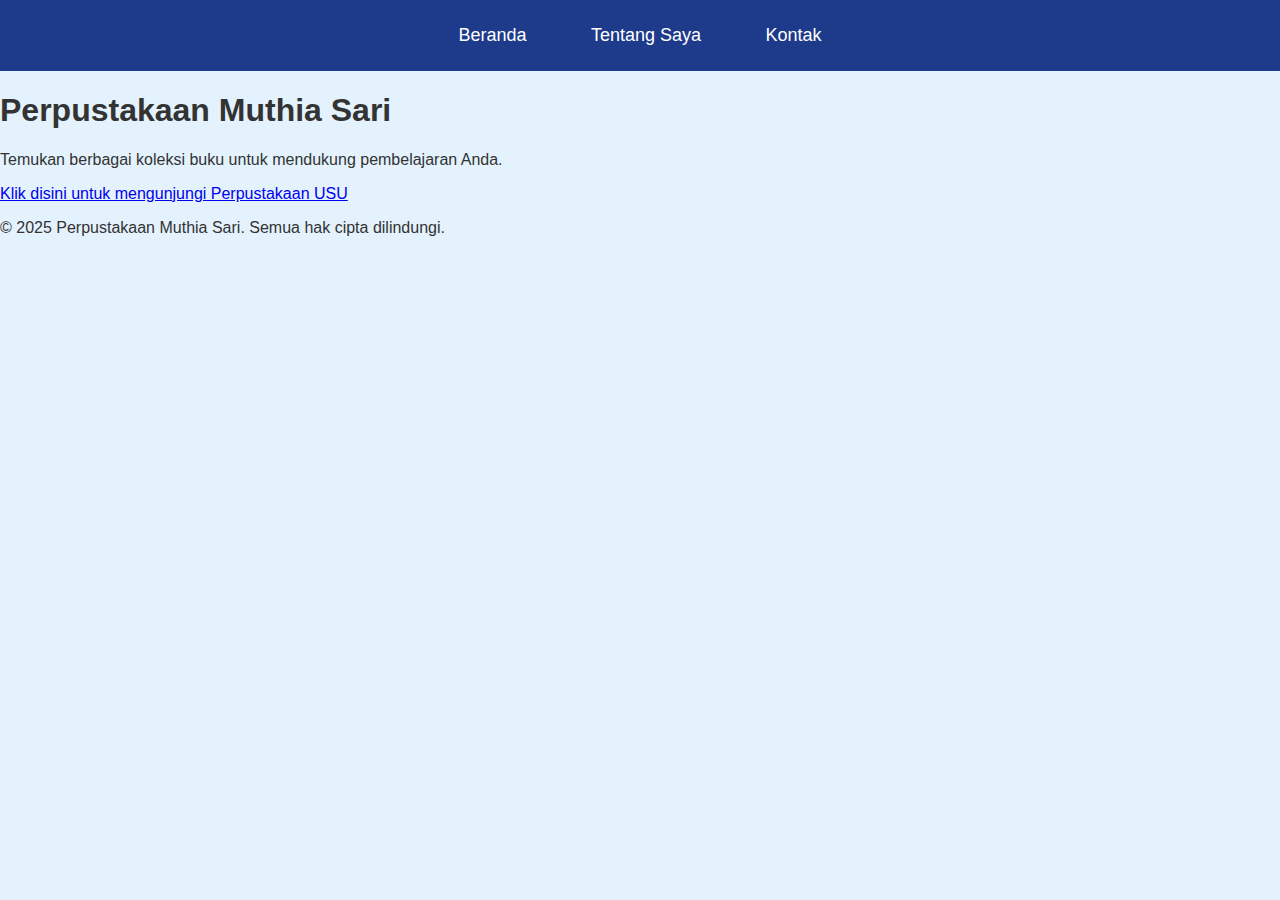
==== index.html @ 135c1aab "Update index.html" ====
<!DOCTYPE html>
<html lang="id">
<head>
    <meta charset="UTF-8">
    <meta name="viewport" content="width=device-width, initial-scale=1.0">
    <title>Perpustakaan Muthia Sari</title>
    <style>
        /* Basic Styles */
        body {
            font-family: Arial, sans-serif;
            margin: 0;
            padding: 0;
            background-color: #e3f2fd;
            color: #333;
        }

        /* Navbar */
        nav {
            background-color: #1e3a8a;
            padding: 15px 0;
            text-align: center;
            position: relative;
        }

        /* Menu */
        .nav-links {
            list-style: none;
            padding: 0;
            margin: 0;
        }

        .nav-links li {
            display: inline-block;
            margin: 0 15px;
        }

        .nav-links li a {
            color: white;
            text-decoration: none;
            font-size: 18px;
            padding: 10px 15px;
            display: inline-block;
            transition: background 0.3s;
        }

        .nav-links li a:hover {
            background-color: #3b82f6;
            border-radius: 5px;
        }

        /* Hamburger Menu */
        .hamburger {
            display: none;
            font-size: 28px;
            color: white;
            position: absolute;
            top: 12px;
            right: 20px;
            cursor: pointer;
        }

        @media screen and (max-width: 768px) {
            .nav-links {
                display: none;
                width: 100%;
                text-align: center;
                background-color: #1e3a8a;
                position: absolute;
                top: 50px;
                left: 0;
            }

            .nav-links li {
                display: block;
                padding: 10px 0;
            }

            .hamburger {
                display: block;
            }
        }
    </style>
</head>
<body>
    <nav>
        <div class="hamburger" onclick="toggleMenu()">&#9776;</div>
        <ul class="nav-links">
            <li><a href="index.html">Beranda</a></li>
            <li><a href="about-me.html">Tentang Saya</a></li>
            <li><a href="contact.html">Kontak</a></li>
        </ul>
    </nav>

    <header>
        <h1>Perpustakaan Muthia Sari</h1>
    </header>

    <main>
        <p id="welcome-text"></p>
        <p>Temukan berbagai koleksi buku untuk mendukung pembelajaran Anda.</p>
        <p><a href="https://library.usu.ac.id/" target="_blank">Klik disini untuk mengunjungi Perpustakaan USU</a></p>
    </main>

    <footer>
        <p>&copy; 2025 Perpustakaan Muthia Sari. Semua hak cipta dilindungi.</p>
    </footer>

    <script>
        function toggleMenu() {
            var nav = document.querySelector(".nav-links");
            if (nav.style.display === "block") {
                nav.style.display = "none";
            } else {
                nav.style.display = "block";
            }
        }
    </script>
</body>
</html>
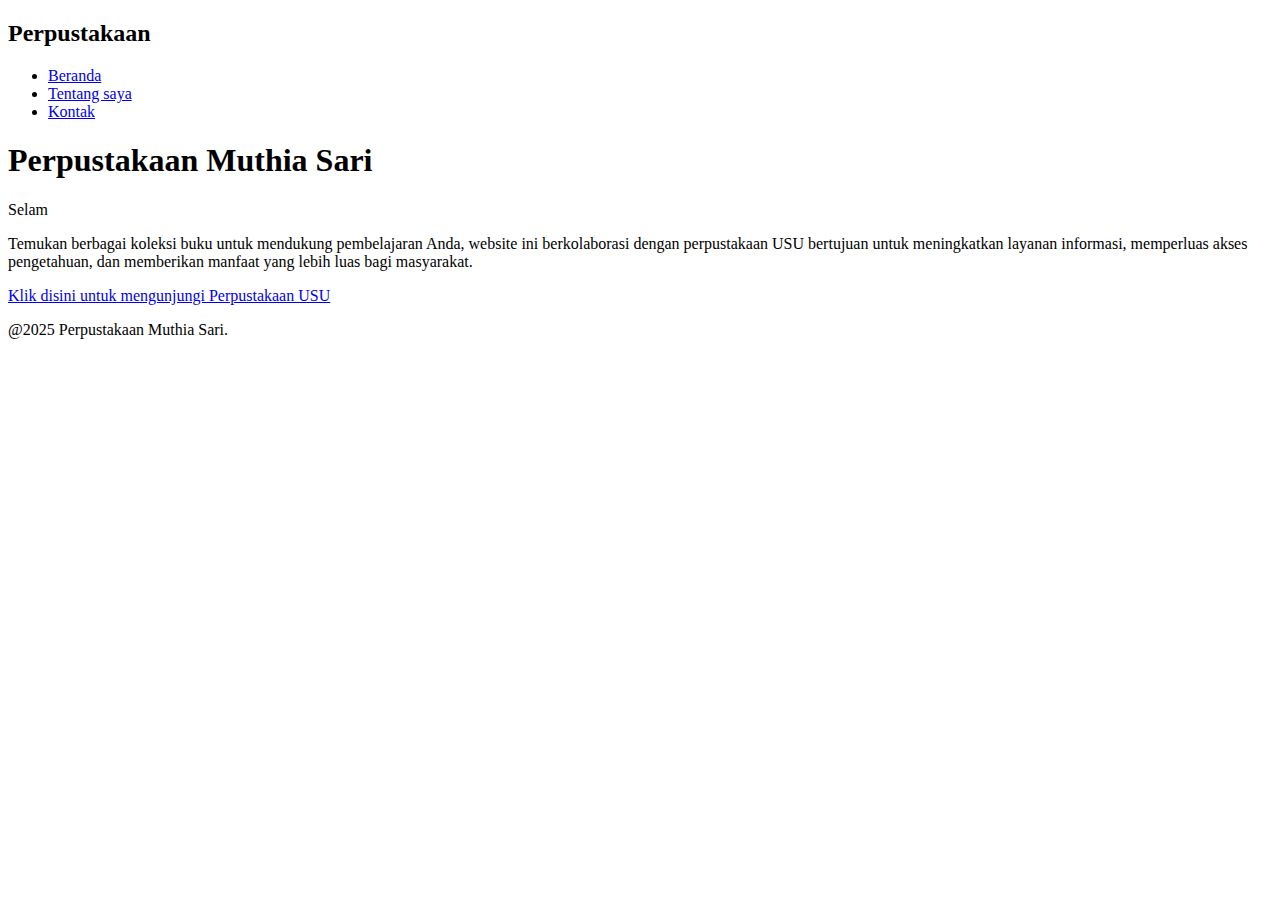
==== commit a0a1628e: "Update index.html" ====
--- a/index.html
+++ b/index.html
@@ -4,116 +4,67 @@
     <meta charset="UTF-8">
     <meta name="viewport" content="width=device-width, initial-scale=1.0">
     <title>Perpustakaan Muthia Sari</title>
-    <style>
-        /* Basic Styles */
-        body {
-            font-family: Arial, sans-serif;
-            margin: 0;
-            padding: 0;
-            background-color: #e3f2fd;
-            color: #333;
-        }
-
-        /* Navbar */
-        nav {
-            background-color: #1e3a8a;
-            padding: 15px 0;
-            text-align: center;
-            position: relative;
-        }
-
-        /* Menu */
-        .nav-links {
-            list-style: none;
-            padding: 0;
-            margin: 0;
-        }
-
-        .nav-links li {
-            display: inline-block;
-            margin: 0 15px;
-        }
-
-        .nav-links li a {
-            color: white;
-            text-decoration: none;
-            font-size: 18px;
-            padding: 10px 15px;
-            display: inline-block;
-            transition: background 0.3s;
-        }
-
-        .nav-links li a:hover {
-            background-color: #3b82f6;
-            border-radius: 5px;
-        }
-
-        /* Hamburger Menu */
-        .hamburger {
-            display: none;
-            font-size: 28px;
-            color: white;
-            position: absolute;
-            top: 12px;
-            right: 20px;
-            cursor: pointer;
-        }
-
-        @media screen and (max-width: 768px) {
-            .nav-links {
-                display: none;
-                width: 100%;
-                text-align: center;
-                background-color: #1e3a8a;
-                position: absolute;
-                top: 50px;
-                left: 0;
-            }
-
-            .nav-links li {
-                display: block;
-                padding: 10px 0;
-            }
-
-            .hamburger {
-                display: block;
-            }
-        }
-    </style>
+    <link rel="stylesheet" href="style.css">
 </head>
 <body>
+
+    <!-- Navbar -->
     <nav>
-        <div class="hamburger" onclick="toggleMenu()">&#9776;</div>
+        <div class="logo">
+            <h2>Perpustakaan</h2>
+        </div>
         <ul class="nav-links">
             <li><a href="index.html">Beranda</a></li>
-            <li><a href="about-me.html">Tentang Saya</a></li>
+            <li><a href="about-me.html">Tentang saya</a></li>
             <li><a href="contact.html">Kontak</a></li>
         </ul>
+        <div class="hamburger" onclick="toggleMenu()">
+            <div></div>
+            <div></div>
+            <div></div>
+        </div>
     </nav>
 
+    <!-- Header Section -->
     <header>
         <h1>Perpustakaan Muthia Sari</h1>
     </header>
 
+    <!-- Main Section -->
     <main>
         <p id="welcome-text"></p>
-        <p>Temukan berbagai koleksi buku untuk mendukung pembelajaran Anda.</p>
-        <p><a href="https://library.usu.ac.id/" target="_blank">Klik disini untuk mengunjungi Perpustakaan USU</a></p>
+        <p>Temukan berbagai koleksi buku untuk mendukung pembelajaran Anda, website ini berkolaborasi dengan perpustakaan USU bertujuan untuk meningkatkan layanan informasi, memperluas akses pengetahuan, dan memberikan manfaat yang lebih luas bagi masyarakat.</p>
+        <p><a href="https://library.usu.ac.id/" target="_blank">Klik disini untuk mengunjungi Perpustakaan USU</a></p> 
     </main>
 
+    <!-- Footer Section -->
     <footer>
-        <p>&copy; 2025 Perpustakaan Muthia Sari. Semua hak cipta dilindungi.</p>
+        <p>@2025 Perpustakaan Muthia Sari.</p>
     </footer>
 
     <script>
         function toggleMenu() {
-            var nav = document.querySelector(".nav-links");
-            if (nav.style.display === "block") {
-                nav.style.display = "none";
-            } else {
-                nav.style.display = "block";
+            const navLinks = document.querySelector(".nav-links");
+            navLinks.classList.toggle("active");
+        }
+
+        // Animasi Teks Ketik untuk "Selamat datang di perpustakaan kami!"
+        const welcomeText = "Selamat datang di perpustakaan kami!";
+        let index = 0;
+        const textElement = document.getElementById("welcome-text");
+
+        function typeText() {
+            if (index < welcomeText.length) {
+                textElement.textContent += welcomeText.charAt(index);
+                index++;
+                setTimeout(typeText, 150);
             }
         }
+
+        window.onload = function() {
+            typeText();
+        };
     </script>
+
 </body>
 </html>
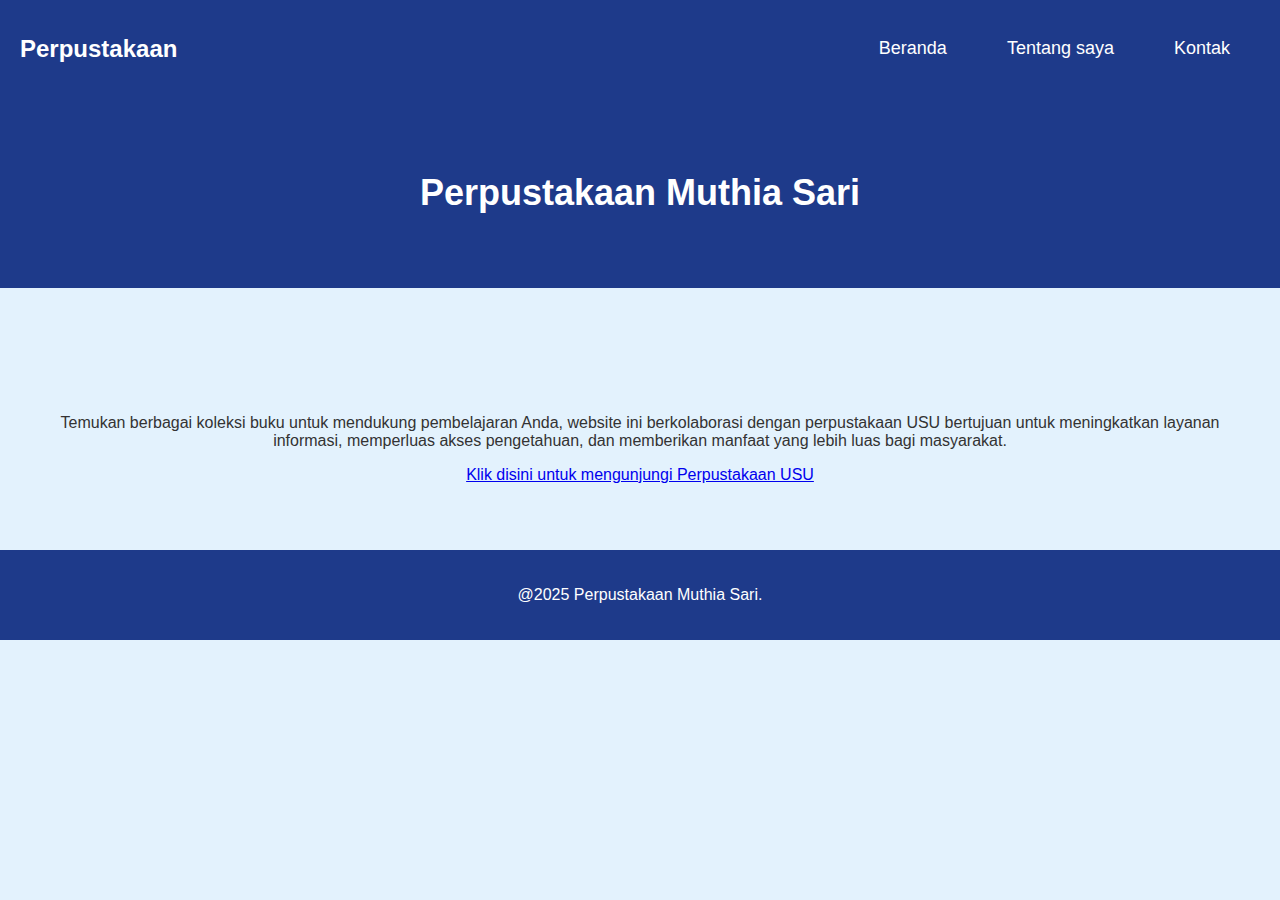
==== commit 35c90c6f: "Update index.html" ====
--- a/index.html
+++ b/index.html
@@ -4,14 +4,146 @@
     <meta charset="UTF-8">
     <meta name="viewport" content="width=device-width, initial-scale=1.0">
     <title>Perpustakaan Muthia Sari</title>
-    <link rel="stylesheet" href="style.css">
+    <style>
+        /* Basic Styles */
+        body {
+            font-family: Arial, sans-serif;
+            margin: 0;
+            padding: 0;
+            background-color: #e3f2fd; /* Biru Langit */
+            color: #333; /* Hitam */
+            height: 100vh;
+        }
+
+        /* Navbar */
+        nav {
+            background-color: #1e3a8a; /* Navy */
+            padding: 15px 20px;
+            display: flex;
+            justify-content: space-between;
+            align-items: center;
+        }
+
+        /* Navbar Menu */
+        .nav-links {
+            list-style: none;
+            margin: 0;
+            padding: 0;
+            display: flex;
+        }
+
+        .nav-links li {
+            margin: 0 15px;
+        }
+
+        .nav-links li a {
+            color: #fff;
+            text-decoration: none;
+            font-size: 18px;
+            padding: 10px 15px;
+            border-radius: 5px;
+            transition: background-color 0.3s, transform 0.3s;
+        }
+
+        .nav-links li a:hover {
+            background-color: #3b82f6; /* Biru Langit */
+            transform: scale(1.1);
+        }
+
+        /* Hamburger Menu */
+        .hamburger {
+            display: none;
+            flex-direction: column;
+            cursor: pointer;
+        }
+
+        .hamburger div {
+            width: 30px;
+            height: 4px;
+            background-color: white;
+            margin: 5px 0;
+            transition: 0.4s;
+        }
+
+        /* Header */
+        header {
+            background-color: #1e3a8a; /* Navy */
+            color: #fff; /* Putih */
+            padding: 50px 0;
+            text-align: center;
+        }
+
+        header h1 {
+            font-size: 36px;
+        }
+
+        /* Main Section */
+        main {
+            padding: 50px;
+            text-align: center;
+        }
+
+        /* Footer */
+        footer {
+            background-color: #1e3a8a; /* Navy */
+            color: #fff; /* Putih */
+            text-align: center;
+            padding: 20px;
+        }
+
+        /* Typing Animation */
+        #welcome-text {
+            font-size: 24px;
+            color: #333;
+            font-weight: bold;
+            white-space: nowrap;
+            overflow: hidden;
+            width: 0;
+            animation: typing 4s steps(30) 1s forwards;
+        }
+
+        @keyframes typing {
+            from {
+                width: 0;
+            }
+            to {
+                width: 100%;
+            }
+        }
+
+        /* Responsive Design */
+        @media screen and (max-width: 768px) {
+            .nav-links {
+                display: none;
+                flex-direction: column;
+                position: absolute;
+                top: 60px;
+                left: 0;
+                width: 100%;
+                background-color: #1e3a8a;
+                text-align: center;
+            }
+
+            .nav-links.active {
+                display: flex;
+            }
+
+            .nav-links li {
+                margin: 10px 0;
+            }
+
+            .hamburger {
+                display: flex;
+            }
+        }
+    </style>
 </head>
 <body>
 
     <!-- Navbar -->
     <nav>
         <div class="logo">
-            <h2>Perpustakaan</h2>
+            <h2 style="color: white;">Perpustakaan</h2>
         </div>
         <ul class="nav-links">
             <li><a href="index.html">Beranda</a></li>
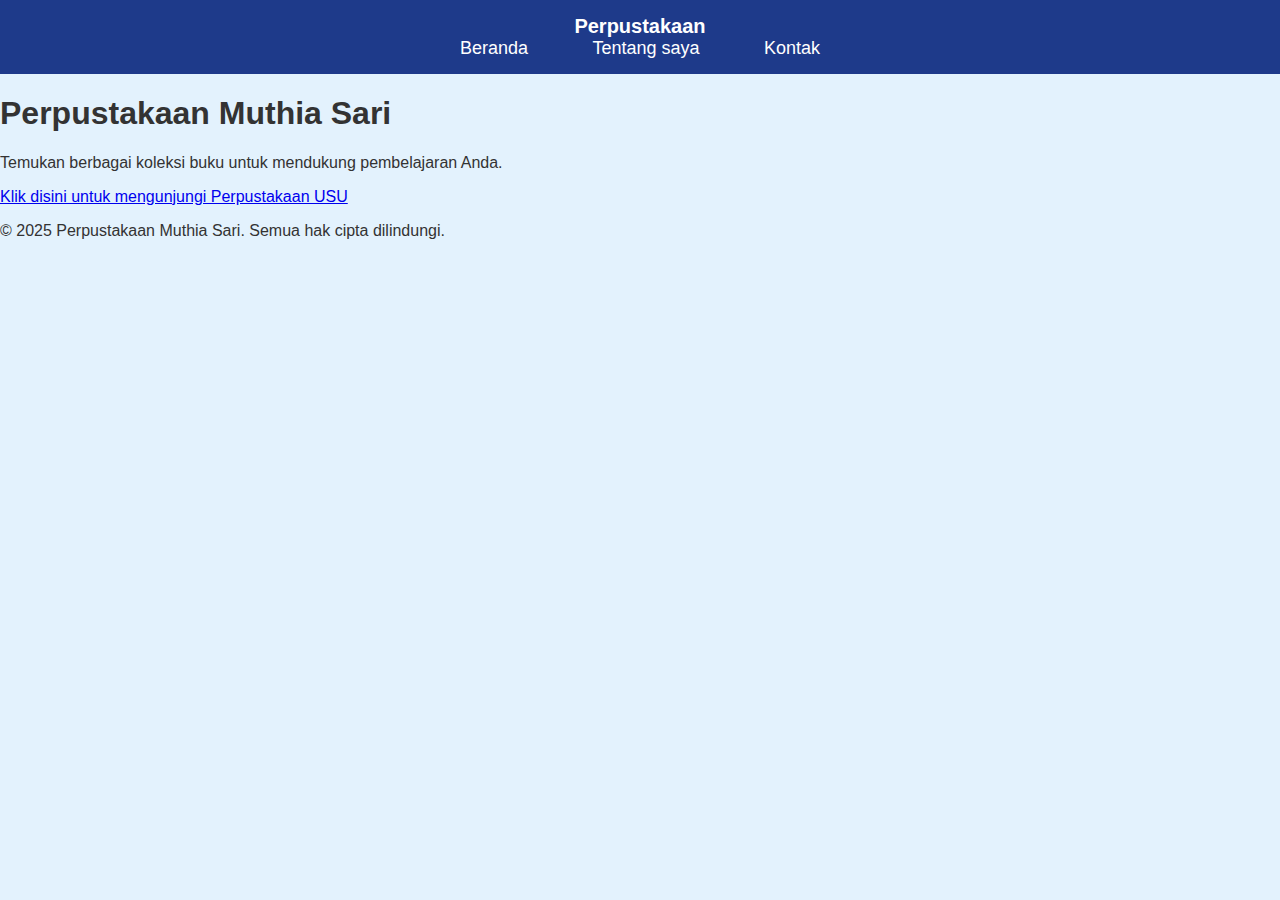
==== commit 22f1f884: "Update index.html" ====
--- a/index.html
+++ b/index.html
@@ -10,50 +10,50 @@
             font-family: Arial, sans-serif;
             margin: 0;
             padding: 0;
-            background-color: #e3f2fd; /* Biru Langit */
-            color: #333; /* Hitam */
+            background-color: #e3f2fd;
+            color: #333;
             height: 100vh;
         }
 
         /* Navbar */
         nav {
-            background-color: #1e3a8a; /* Navy */
+            background-color: #1e3a8a;
             padding: 15px 20px;
-            display: flex;
-            justify-content: space-between;
-            align-items: center;
+            position: relative;
+            text-align: center;
         }
 
-        /* Navbar Menu */
         .nav-links {
             list-style: none;
+            padding: 0;
             margin: 0;
-            padding: 0;
-            display: flex;
+            display: inline-block;
         }
 
         .nav-links li {
+            display: inline;
             margin: 0 15px;
         }
 
         .nav-links li a {
-            color: #fff;
+            color: white;
             text-decoration: none;
             font-size: 18px;
             padding: 10px 15px;
             border-radius: 5px;
-            transition: background-color 0.3s, transform 0.3s;
+            transition: background-color 0.3s;
         }
 
         .nav-links li a:hover {
-            background-color: #3b82f6; /* Biru Langit */
-            transform: scale(1.1);
+            background-color: #3b82f6;
         }
 
         /* Hamburger Menu */
         .hamburger {
             display: none;
-            flex-direction: column;
+            position: absolute;
+            top: 15px;
+            right: 20px;
             cursor: pointer;
         }
 
@@ -62,78 +62,28 @@
             height: 4px;
             background-color: white;
             margin: 5px 0;
-            transition: 0.4s;
-        }
-
-        /* Header */
-        header {
-            background-color: #1e3a8a; /* Navy */
-            color: #fff; /* Putih */
-            padding: 50px 0;
-            text-align: center;
-        }
-
-        header h1 {
-            font-size: 36px;
-        }
-
-        /* Main Section */
-        main {
-            padding: 50px;
-            text-align: center;
-        }
-
-        /* Footer */
-        footer {
-            background-color: #1e3a8a; /* Navy */
-            color: #fff; /* Putih */
-            text-align: center;
-            padding: 20px;
-        }
-
-        /* Typing Animation */
-        #welcome-text {
-            font-size: 24px;
-            color: #333;
-            font-weight: bold;
-            white-space: nowrap;
-            overflow: hidden;
-            width: 0;
-            animation: typing 4s steps(30) 1s forwards;
-        }
-
-        @keyframes typing {
-            from {
-                width: 0;
-            }
-            to {
-                width: 100%;
-            }
         }
 
         /* Responsive Design */
         @media screen and (max-width: 768px) {
             .nav-links {
                 display: none;
-                flex-direction: column;
                 position: absolute;
-                top: 60px;
+                top: 50px;
                 left: 0;
                 width: 100%;
                 background-color: #1e3a8a;
                 text-align: center;
-            }
-
-            .nav-links.active {
-                display: flex;
+                padding: 10px 0;
             }
 
             .nav-links li {
+                display: block;
                 margin: 10px 0;
             }
 
             .hamburger {
-                display: flex;
+                display: block;
             }
         }
     </style>
@@ -142,61 +92,43 @@
 
     <!-- Navbar -->
     <nav>
-        <div class="logo">
-            <h2 style="color: white;">Perpustakaan</h2>
+        <div class="logo" style="color: white; font-size: 20px; font-weight: bold;">Perpustakaan</div>
+        <div class="hamburger" onclick="toggleMenu()">
+            <div></div>
+            <div></div>
+            <div></div>
         </div>
         <ul class="nav-links">
             <li><a href="index.html">Beranda</a></li>
             <li><a href="about-me.html">Tentang saya</a></li>
             <li><a href="contact.html">Kontak</a></li>
         </ul>
-        <div class="hamburger" onclick="toggleMenu()">
-            <div></div>
-            <div></div>
-            <div></div>
-        </div>
     </nav>
-
-    <!-- Header Section -->
     <header>
         <h1>Perpustakaan Muthia Sari</h1>
     </header>
 
-    <!-- Main Section -->
     <main>
         <p id="welcome-text"></p>
-        <p>Temukan berbagai koleksi buku untuk mendukung pembelajaran Anda, website ini berkolaborasi dengan perpustakaan USU bertujuan untuk meningkatkan layanan informasi, memperluas akses pengetahuan, dan memberikan manfaat yang lebih luas bagi masyarakat.</p>
-        <p><a href="https://library.usu.ac.id/" target="_blank">Klik disini untuk mengunjungi Perpustakaan USU</a></p> 
+        <p>Temukan berbagai koleksi buku untuk mendukung pembelajaran Anda.</p>
+        <p><a href="https://library.usu.ac.id/" target="_blank">Klik disini untuk mengunjungi Perpustakaan USU</a></p>
     </main>
 
-    <!-- Footer Section -->
     <footer>
-        <p>@2025 Perpustakaan Muthia Sari.</p>
+        <p>&copy; 2025 Perpustakaan Muthia Sari. Semua hak cipta dilindungi.</p>
     </footer>
 
     <script>
         function toggleMenu() {
-            const navLinks = document.querySelector(".nav-links");
-            navLinks.classList.toggle("active");
-        }
-
-        // Animasi Teks Ketik untuk "Selamat datang di perpustakaan kami!"
-        const welcomeText = "Selamat datang di perpustakaan kami!";
-        let index = 0;
-        const textElement = document.getElementById("welcome-text");
-
-        function typeText() {
-            if (index < welcomeText.length) {
-                textElement.textContent += welcomeText.charAt(index);
-                index++;
-                setTimeout(typeText, 150);
+            var nav = document.querySelector(".nav-links");
+            if (nav.style.display === "block") {
+                nav.style.display = "none";
+            } else {
+                nav.style.display = "block";
             }
         }
-
-        window.onload = function() {
-            typeText();
-        };
     </script>
-
 </body>
 </html>
+
+   
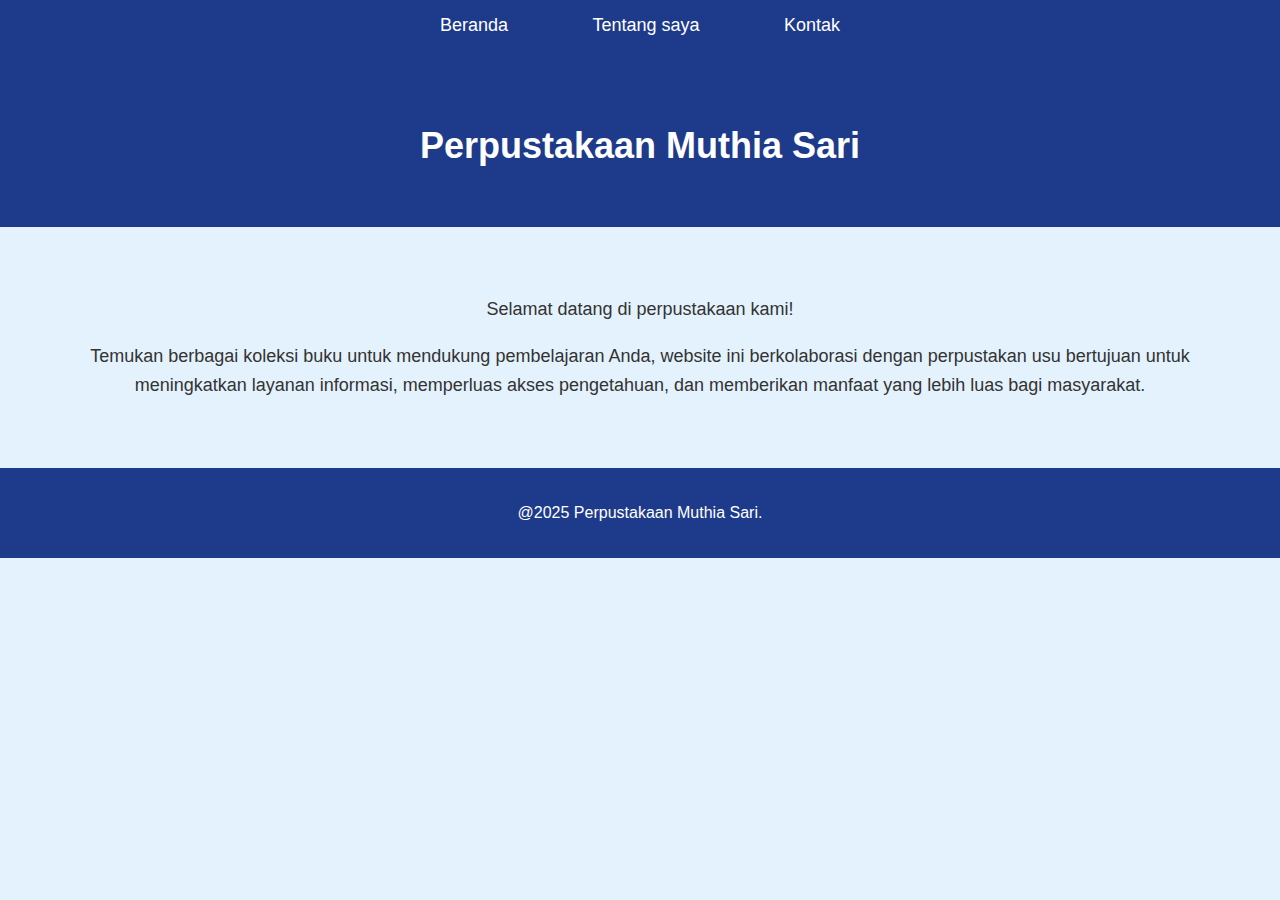
==== commit 5269dbe7: "Update index.html" ====
--- a/index.html
+++ b/index.html
@@ -10,125 +10,112 @@
             font-family: Arial, sans-serif;
             margin: 0;
             padding: 0;
-            background-color: #e3f2fd;
-            color: #333;
-            height: 100vh;
+            background-color: #e3f2fd; /* Biru Langit */
+            color: #333; /* Hitam */
         }
 
         /* Navbar */
         nav {
-            background-color: #1e3a8a;
-            padding: 15px 20px;
-            position: relative;
+            background-color: #1e3a8a; /* Navy */
+            padding: 15px;
             text-align: center;
         }
 
-        .nav-links {
+        nav ul {
             list-style: none;
+            margin: 0;
             padding: 0;
-            margin: 0;
-            display: inline-block;
         }
 
-        .nav-links li {
+        nav ul li {
             display: inline;
-            margin: 0 15px;
+            margin: 0 20px;
         }
 
-        .nav-links li a {
-            color: white;
+        nav ul li a {
+            color: #fff; /* Putih */
             text-decoration: none;
             font-size: 18px;
-            padding: 10px 15px;
+            padding: 10px 20px;
+            background-color: #1e3a8a; /* Navy */
             border-radius: 5px;
             transition: background-color 0.3s;
         }
 
-        .nav-links li a:hover {
-            background-color: #3b82f6;
+        nav ul li a:hover {
+            background-color: #3b82f6; /* Biru Langit */
         }
 
-        /* Hamburger Menu */
-        .hamburger {
-            display: none;
-            position: absolute;
-            top: 15px;
-            right: 20px;
-            cursor: pointer;
+        /* Header */
+        header {
+            background-color: #1e3a8a; /* Navy */
+            color: #fff; /* Putih */
+            padding: 50px 0;
+            text-align: center;
         }
 
-        .hamburger div {
-            width: 30px;
-            height: 4px;
-            background-color: white;
-            margin: 5px 0;
+        header h1 {
+            font-size: 36px;
+            margin-bottom: 10px;
         }
 
-        /* Responsive Design */
-        @media screen and (max-width: 768px) {
-            .nav-links {
-                display: none;
-                position: absolute;
-                top: 50px;
-                left: 0;
-                width: 100%;
-                background-color: #1e3a8a;
-                text-align: center;
-                padding: 10px 0;
-            }
+        header p {
+            font-size: 18px;
+        }
 
-            .nav-links li {
-                display: block;
-                margin: 10px 0;
-            }
+        /* Main Section */
+        main {
+            padding: 50px;
+            text-align: center;
+        }
 
-            .hamburger {
-                display: block;
-            }
+        main h2 {
+            color: #1e3a8a; /* Navy */
         }
+
+        main p {
+            font-size: 18px;
+            line-height: 1.6;
+        }
+
+        /* Footer */
+        footer {
+            background-color: #1e3a8a; /* Navy */
+            color: #fff; /* Putih */
+            text-align: center;
+            padding: 20px;
+        }
+
     </style>
 </head>
 <body>
 
     <!-- Navbar -->
     <nav>
-        <div class="logo" style="color: white; font-size: 20px; font-weight: bold;">Perpustakaan</div>
-        <div class="hamburger" onclick="toggleMenu()">
-            <div></div>
-            <div></div>
-            <div></div>
-        </div>
-        <ul class="nav-links">
+        <ul>
             <li><a href="index.html">Beranda</a></li>
             <li><a href="about-me.html">Tentang saya</a></li>
             <li><a href="contact.html">Kontak</a></li>
         </ul>
     </nav>
+
+    <!-- Header Section -->
     <header>
         <h1>Perpustakaan Muthia Sari</h1>
     </header>
 
+    <!-- Main Section -->
     <main>
-        <p id="welcome-text"></p>
-        <p>Temukan berbagai koleksi buku untuk mendukung pembelajaran Anda.</p>
-        <p><a href="https://library.usu.ac.id/" target="_blank">Klik disini untuk mengunjungi Perpustakaan USU</a></p>
+        <p>Selamat datang di perpustakaan kami!</p>
+        <p>Temukan berbagai koleksi buku untuk mendukung pembelajaran Anda,  website ini berkolaborasi dengan perpustakan usu bertujuan untuk meningkatkan layanan informasi, memperluas akses pengetahuan, dan memberikan manfaat yang lebih luas bagi masyarakat.</p>
+        <p><a href="https://library.usu.ac.id/" target="_blank"><klik disini untuk mengunjungi Perpustakaan USU></a></p> 
     </main>
 
+    <!-- Footer Section -->
     <footer>
-        <p>&copy; 2025 Perpustakaan Muthia Sari. Semua hak cipta dilindungi.</p>
+        <p>@2025 Perpustakaan Muthia Sari.</p>
     </footer>
+    
 
-    <script>
-        function toggleMenu() {
-            var nav = document.querySelector(".nav-links");
-            if (nav.style.display === "block") {
-                nav.style.display = "none";
-            } else {
-                nav.style.display = "block";
-            }
-        }
-    </script>
 </body>
 </html>
-
-   
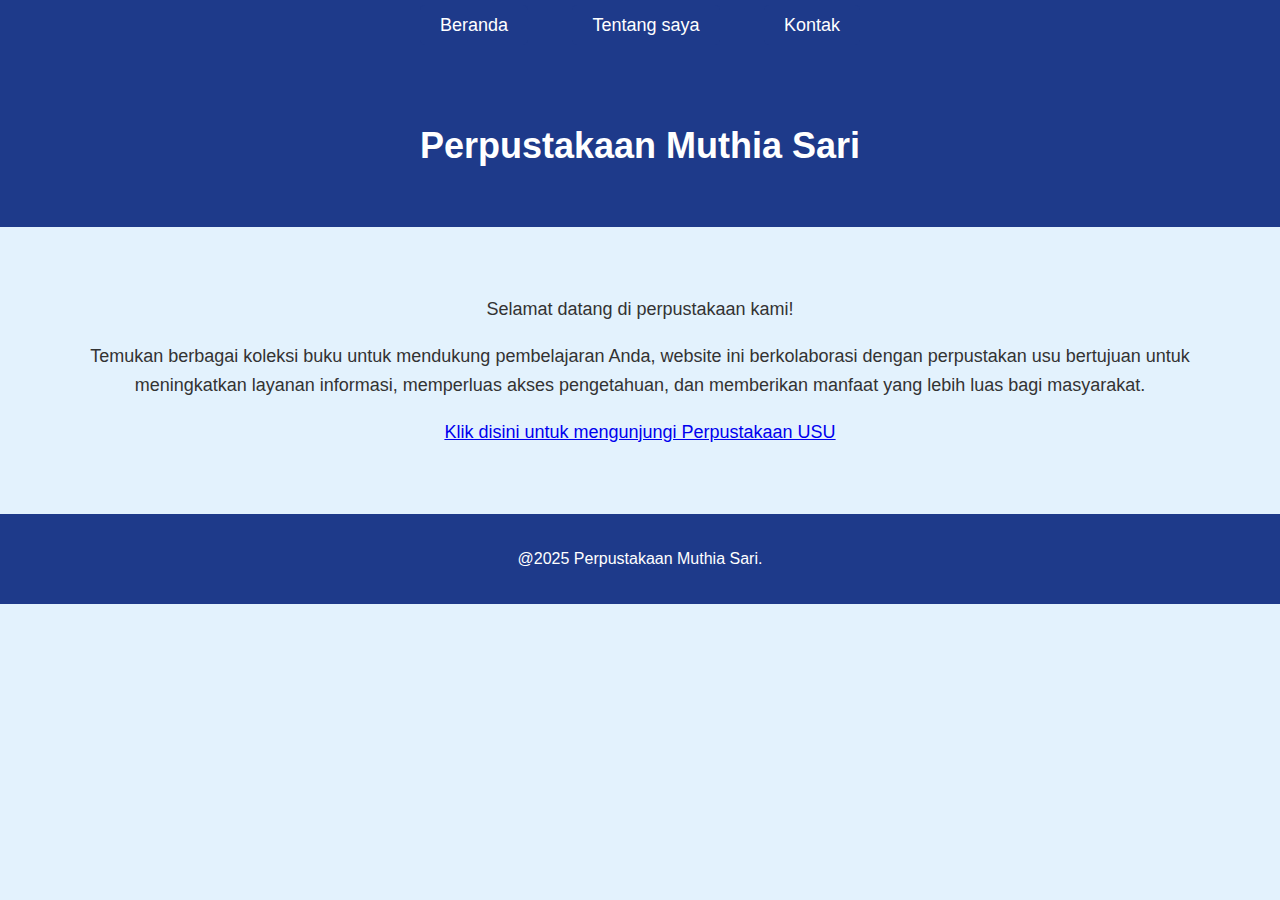
==== commit 5520a008: "Update index.html" ====
--- a/index.html
+++ b/index.html
@@ -108,7 +108,7 @@
     <main>
         <p>Selamat datang di perpustakaan kami!</p>
         <p>Temukan berbagai koleksi buku untuk mendukung pembelajaran Anda,  website ini berkolaborasi dengan perpustakan usu bertujuan untuk meningkatkan layanan informasi, memperluas akses pengetahuan, dan memberikan manfaat yang lebih luas bagi masyarakat.</p>
-        <p><a href="https://library.usu.ac.id/" target="_blank"><klik disini untuk mengunjungi Perpustakaan USU></a></p> 
+        <p><a href="https://library.usu.ac.id/" target="_blank">Klik disini untuk mengunjungi Perpustakaan USU</a></p>
     </main>
 
     <!-- Footer Section -->
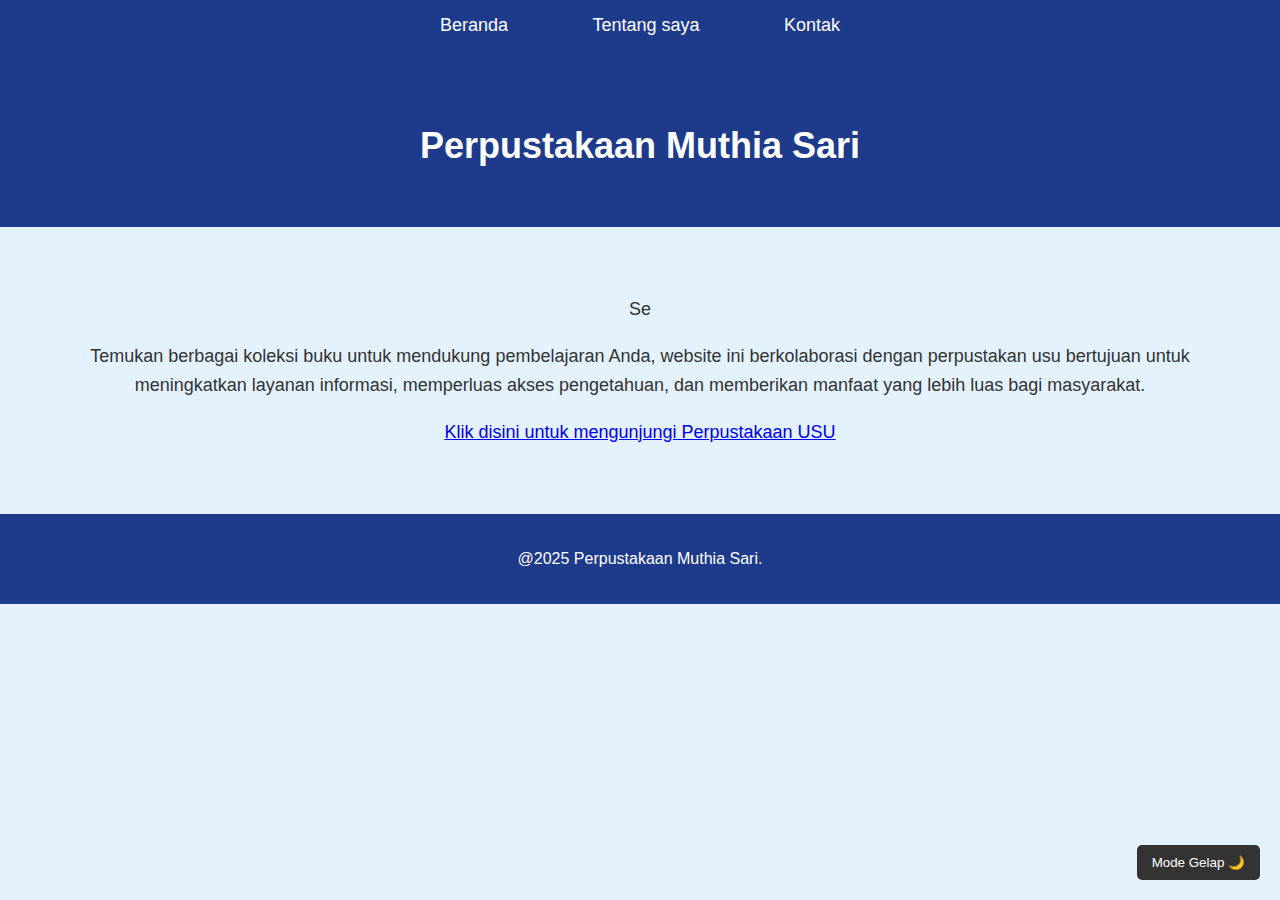
==== commit d388d16b: "Update index.html" ====
--- a/index.html
+++ b/index.html
@@ -115,6 +115,8 @@
     <footer>
         <p>@2025 Perpustakaan Muthia Sari.</p>
     </footer>
+
+    <script src="script.js"></script>
     
 
 </body>
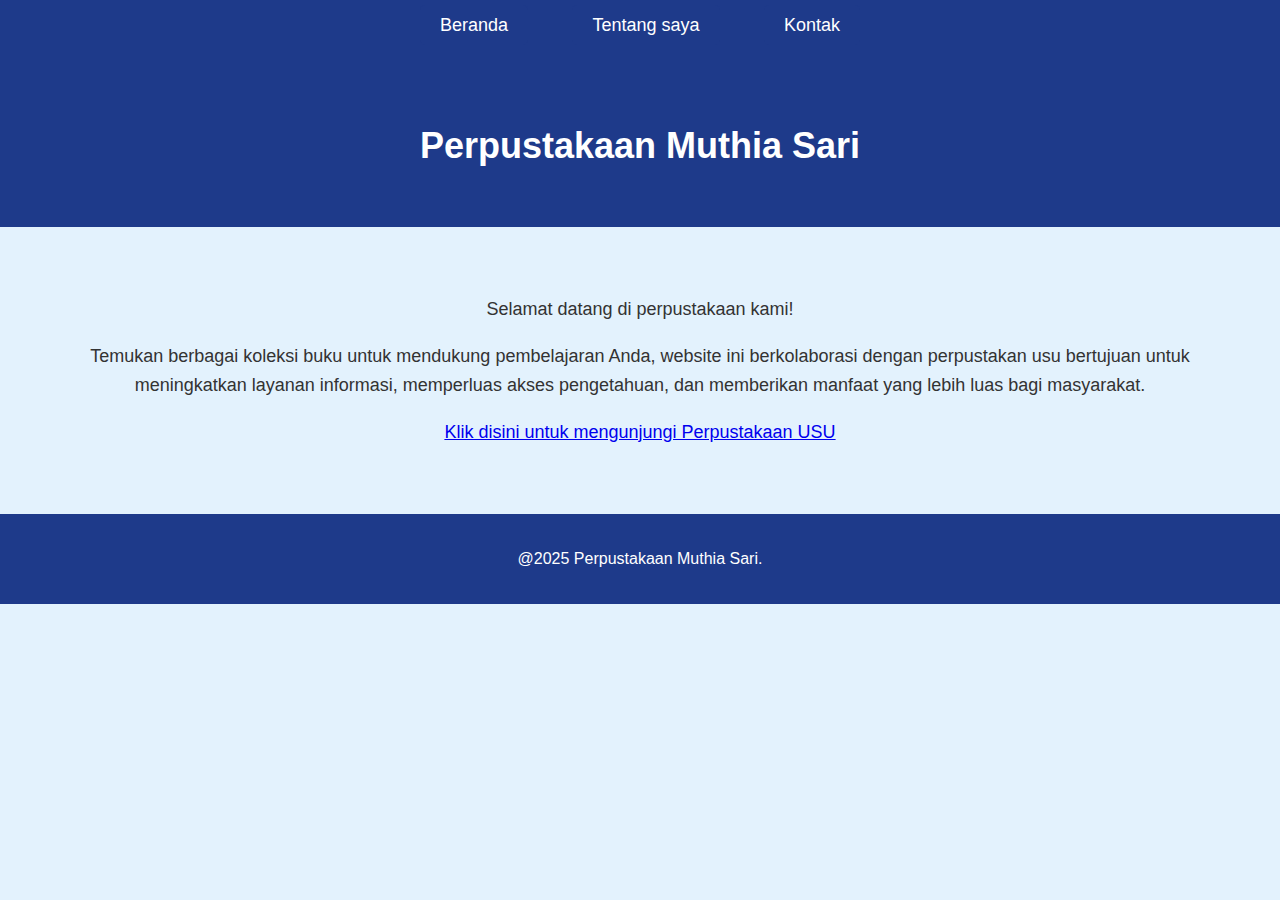
==== commit 795f6e42: "Update index.html" ====
--- a/index.html
+++ b/index.html
@@ -120,4 +120,5 @@
     
 
 </body>
+    <script src="script.js"></script>
 </html>
